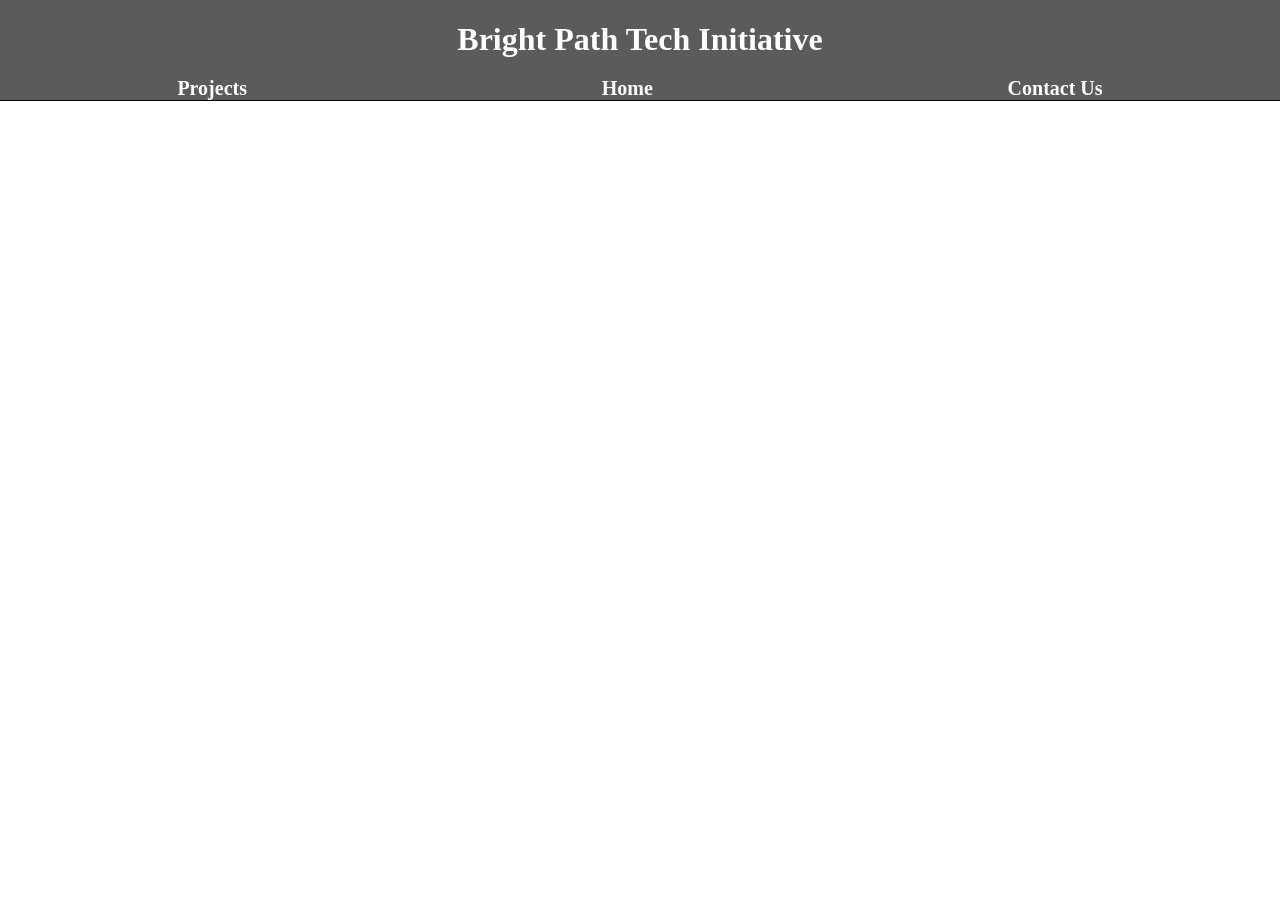
==== index.html @ d9a2ba1a "Add files via upload" ====
<!DOCTYPE html>
<html lang="en">
<head>
    <meta charset="UTF-8">
    <meta name="viewport" content="width=device-width, initial-scale=1.0">
    <title>Home</title>
    <link rel="stylesheet" type="text/css" href="styles.css">
</head>
<body>
    <header>
        <h1 class="companyName">Bright Path Tech Initiative</h1>
        <nav class="navBar">
            <a href="previous.html">Projects</a>
            <a href="index.html">Home</a>
            <a href="contact.html">Contact Us</a>
        </nav>
    </header>
</body>
</html>
---- styles.css ----
html {
    overflow-x: hidden;
}
header {
    background-color: rgb(91, 91, 91);
    position: fixed;
    width: 100%;
    height: 100px;
    top: 0;
    left: 0;
    border-bottom: 1px solid black;
}
.companyName {
    text-align: center;
    color: white;
}

.navBar {
    display: flex;
    flex-direction: row;
    justify-content: space-around;
    width: 100%;
    position: absolute;
    bottom: 0;
    right: 0;
    left: 0;
    text-align: center;
}

.navBar a {
    text-decoration: none;
    color: white;
    font-size: 20px;
    font-weight: bold;
}
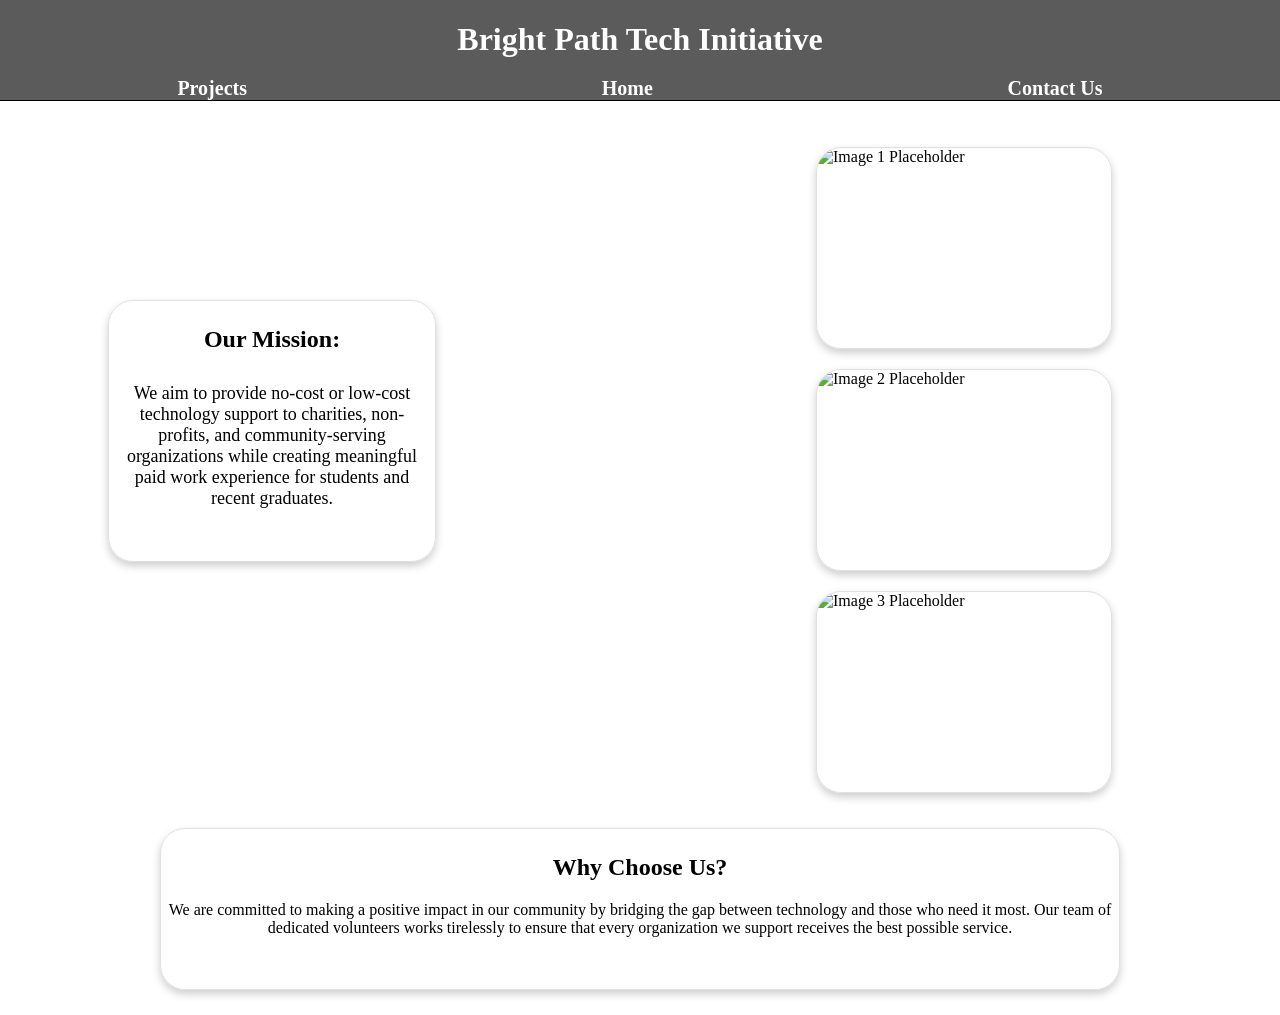
==== commit 900244af: "Updated Landing page + CSS to accompany it" ====
--- a/index.html
+++ b/index.html
@@ -8,12 +8,25 @@
 </head>
 <body>
     <header>
-        <h1 class="companyName">Bright Path Tech Initiative</h1>
+        <h1 class="companyName"><a href="index.html">Bright Path Tech Initiative</a></h1>
         <nav class="navBar">
             <a href="previous.html">Projects</a>
             <a href="index.html">Home</a>
             <a href="contact.html">Contact Us</a>
         </nav>
     </header>
+    <div class="mission">
+        <h2>Our Mission:</h2>
+        <p>We aim to provide no-cost or low-cost technology support to charities, non-profits, and community-serving organizations while creating meaningful paid work experience for students and recent graduates.</p>
+    </div>
+    <div class="images">
+        <img src="https://via.placeholder.com/300x200" alt="Image 1 Placeholder">
+        <img src="https://via.placeholder.com/300x200" alt="Image 2 Placeholder">
+        <img src="https://via.placeholder.com/300x200" alt="Image 3 Placeholder">
+    </div>
+    <div class="addInfo">
+        <h2>Why Choose Us?</h2>
+        <p>We are committed to making a positive impact in our community by bridging the gap between technology and those who need it most. Our team of dedicated volunteers works tirelessly to ensure that every organization we support receives the best possible service.</p>
+    </div>
 </body>
 </html>
--- a/styles.css
+++ b/styles.css
@@ -1,6 +1,7 @@
 html {
     overflow-x: hidden;
 }
+
 header {
     background-color: rgb(91, 91, 91);
     position: fixed;
@@ -10,6 +11,12 @@
     left: 0;
     border-bottom: 1px solid black;
 }
+
+header a {
+    text-decoration: none;
+    color: white;
+}
+
 .companyName {
     text-align: center;
     color: white;
@@ -32,4 +39,48 @@
     color: white;
     font-size: 20px;
     font-weight: bold;
+}
+
+.mission {
+    box-shadow: 0 4px 8px rgba(0, 0, 0, 0.2);
+    width: 25%;
+    height: 250px;
+    border-radius: 25px;
+    margin: 300px auto auto 100px;
+    padding: 5px;
+    text-align: center;
+    color: black;
+    border: 1px solid rgb(224, 224, 224);
+}
+
+.mission p {
+    padding: 10px;
+    font-size: 18px;
+}
+
+.images {
+    display: flex;
+    flex-direction: column;
+    width: 25%;
+    margin: -425px 150px auto auto;
+}
+
+img {
+    border-radius: 25px;
+    margin: 10px;   
+    height: 200px;
+    box-shadow: 0 4px 8px rgba(0, 0, 0, 0.2);
+    border: 1px solid rgb(224, 224, 224);
+} 
+
+.addInfo {
+    box-shadow: 0 4px 8px rgba(0, 0, 0, 0.2);
+    width: 75%;
+    height: 150px;
+    border-radius: 25px;
+    margin: 25px auto;
+    padding: 5px;
+    text-align: center;
+    color: black;
+    border: 1px solid rgb(224, 224, 224);
 }
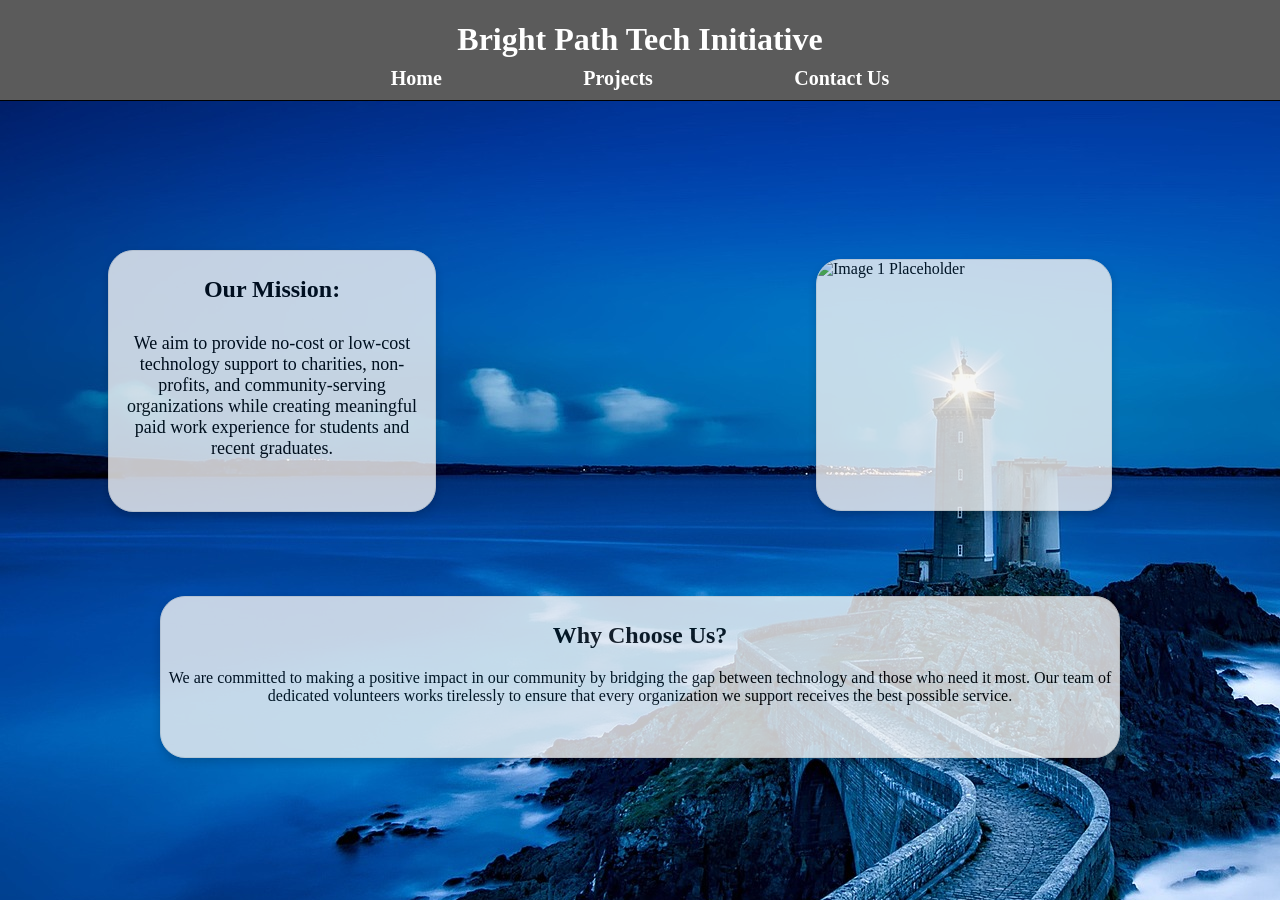
==== commit cbd799f1: "Added Media Queries to support mobile viewing" ====
--- a/index.html
+++ b/index.html
@@ -10,8 +10,8 @@
     <header>
         <h1 class="companyName"><a href="index.html">Bright Path Tech Initiative</a></h1>
         <nav class="navBar">
+            <a href="index.html">Home</a>
             <a href="previous.html">Projects</a>
-            <a href="index.html">Home</a>
             <a href="contact.html">Contact Us</a>
         </nav>
     </header>
@@ -20,9 +20,7 @@
         <p>We aim to provide no-cost or low-cost technology support to charities, non-profits, and community-serving organizations while creating meaningful paid work experience for students and recent graduates.</p>
     </div>
     <div class="images">
-        <img src="https://via.placeholder.com/300x200" alt="Image 1 Placeholder">
-        <img src="https://via.placeholder.com/300x200" alt="Image 2 Placeholder">
-        <img src="https://via.placeholder.com/300x200" alt="Image 3 Placeholder">
+        <img class="homeImg" src="https://via.placeholder.com/300x200" alt="Image 1 Placeholder">
     </div>
     <div class="addInfo">
         <h2>Why Choose Us?</h2>
--- a/styles.css
+++ b/styles.css
@@ -1,5 +1,9 @@
 html {
     overflow-x: hidden;
+}
+
+body {
+    background-image: url("images/LightHouse.jpg");
 }
 
 header {
@@ -10,6 +14,7 @@
     top: 0;
     left: 0;
     border-bottom: 1px solid black;
+    z-index: 10;
 }
 
 header a {
@@ -23,10 +28,11 @@
 }
 
 .navBar {
+    margin: auto;
     display: flex;
     flex-direction: row;
     justify-content: space-around;
-    width: 100%;
+    width: 50%;
     position: absolute;
     bottom: 0;
     right: 0;
@@ -35,6 +41,7 @@
 }
 
 .navBar a {
+    margin-bottom: 0.5em;
     text-decoration: none;
     color: white;
     font-size: 20px;
@@ -42,11 +49,13 @@
 }
 
 .mission {
+    opacity: 80%;
+    background-color: whitesmoke;
     box-shadow: 0 4px 8px rgba(0, 0, 0, 0.2);
     width: 25%;
     height: 250px;
     border-radius: 25px;
-    margin: 300px auto auto 100px;
+    margin: 250px auto auto 100px;
     padding: 5px;
     text-align: center;
     color: black;
@@ -62,25 +71,54 @@
     display: flex;
     flex-direction: column;
     width: 25%;
-    margin: -425px 150px auto auto;
+    margin: -263px 150px auto auto;
 }
 
-img {
+.homeImg {
+    background-color: whitesmoke;
+    opacity: 80%;
     border-radius: 25px;
     margin: 10px;   
-    height: 200px;
+    height: 250px;
     box-shadow: 0 4px 8px rgba(0, 0, 0, 0.2);
     border: 1px solid rgb(224, 224, 224);
 } 
 
 .addInfo {
+    background-color: whitesmoke;
+    opacity: 80%;
     box-shadow: 0 4px 8px rgba(0, 0, 0, 0.2);
     width: 75%;
     height: 150px;
     border-radius: 25px;
-    margin: 25px auto;
+    margin: 75px auto;
     padding: 5px;
     text-align: center;
     color: black;
     border: 1px solid rgb(224, 224, 224);
+}
+
+/* Media Queries to help with mobile */
+
+@media (max-width: 480px) {
+    .navBar {
+        width: 100%;
+    }
+
+    .mission {
+        width: 90%;
+        margin: 125px auto 30px auto;
+        height: fit-content;
+    }
+
+    .images {
+        width: 90%;
+        margin: 0px auto 25px auto;
+    }
+
+    .addInfo {
+        width: 90%;
+        margin: auto auto 15px auto;
+        height: fit-content;
+    }
 }
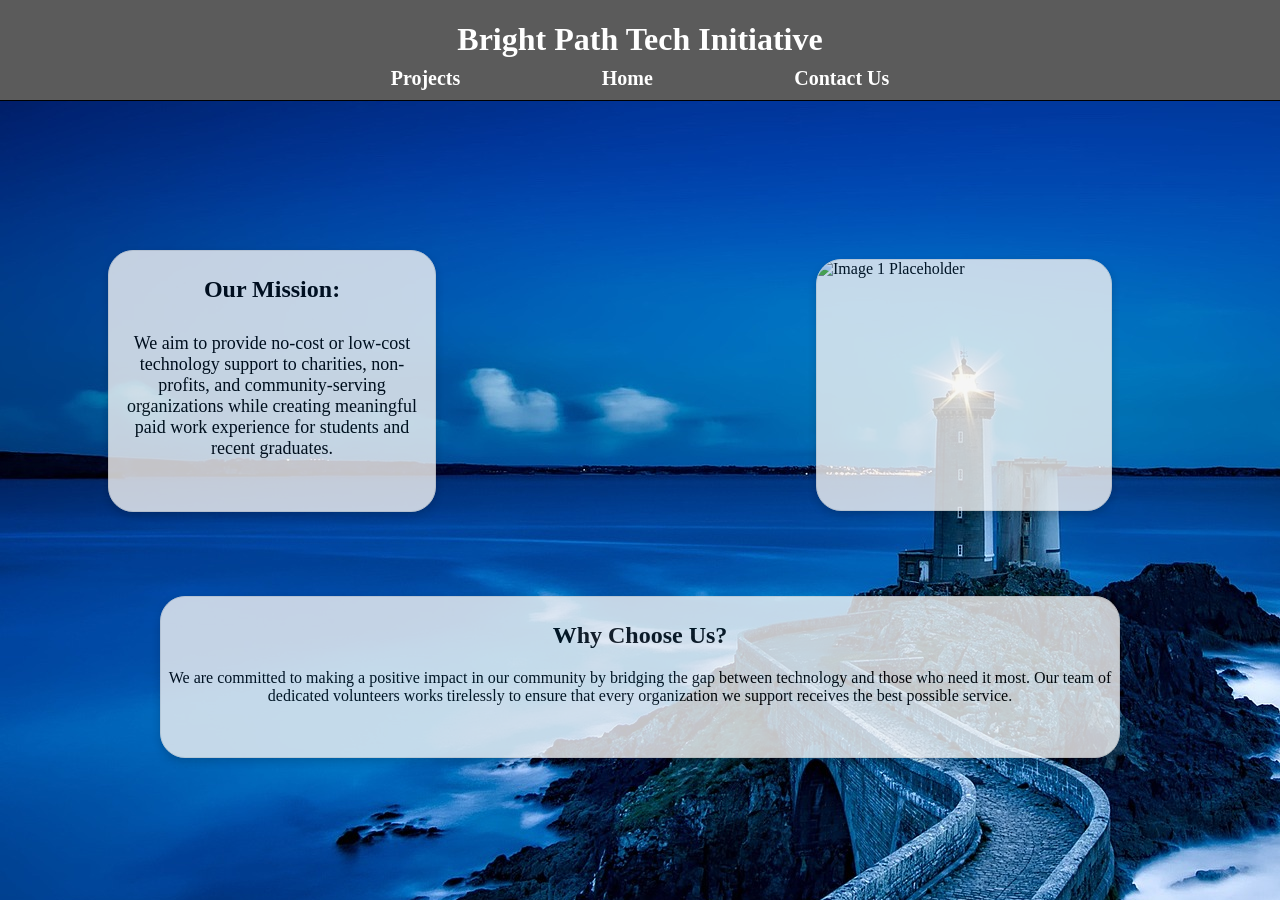
==== commit ec12447a: "moved all inline style code in previous projects page to the CSS file. In addition I've adjusted the" ====
--- a/index.html
+++ b/index.html
@@ -10,8 +10,8 @@
     <header>
         <h1 class="companyName"><a href="index.html">Bright Path Tech Initiative</a></h1>
         <nav class="navBar">
+            <a href="previous.html">Projects</a>
             <a href="index.html">Home</a>
-            <a href="previous.html">Projects</a>
             <a href="contact.html">Contact Us</a>
         </nav>
     </header>
--- a/styles.css
+++ b/styles.css
@@ -3,7 +3,7 @@
 }
 
 body {
-    background-image: url("images/LightHouse.jpg");
+    background-image: url("./images/LightHouse.jpg");
 }
 
 header {
@@ -17,9 +17,14 @@
     z-index: 10;
 }
 
+
 header a {
     text-decoration: none;
     color: white;
+}
+
+.previous-projects-page p, .previous-projects-page h3, .previous-projects-page h2, .previous-projects-page h1 {
+    text-align: center;
 }
 
 .companyName {
@@ -121,4 +126,85 @@
         margin: auto auto 15px auto;
         height: fit-content;
     }
+}
+.Description 
+{
+    background-color:rgb(91, 91, 91);
+}
+
+
+ul {
+  width: 90vw;
+  height: 300px;
+  padding: 20px;
+  display: flex;
+  gap: 4vw;
+  anchor-name: --my-carousel;
+  overflow-x: scroll;
+  scroll-snap-type: x mandatory;
+}
+
+ul::scroll-button(*) {
+  border: 0;
+  font-size: 2rem;
+  background: none;
+  color: black;
+  opacity: 0.7;
+  cursor: pointer;
+  position: absolute;
+  position-anchor: --my-carousel;
+}
+
+ul::scroll-button(*):hover,
+ul::scroll-button(*):focus {
+  opacity: 1;
+}
+
+ul::scroll-button(*):active {
+  translate: 1px 1px;
+}
+
+ul::scroll-button(*):disabled {
+  opacity: 0.2;
+  cursor: unset;
+}
+
+ul::scroll-button(left) {
+  content: "◄" / "Previous";
+  right: calc(anchor(left) - 70px);
+  bottom: calc(anchor(top) + 13px);
+}
+
+ul::scroll-button(right) {
+  content: "►" / "Next";
+  left: calc(anchor(right) - 70px);
+  bottom: calc(anchor(top) + 13px);
+}
+
+li {
+  list-style-type: none;
+  background-color: #eeeeee;
+  border: 1px solid #dddddd;
+  padding: 20px;
+
+  flex: 0 0 100%;
+
+  scroll-snap-align: center;
+}
+
+.previous-projects {
+  display: flex;                
+  justify-content: space-between;
+  align-items: center;          
+  text-align: center;           
+  width: 100%;                  
+}
+
+.previous-projects img {
+  width: 150px;                 
+  height: auto;
+}
+.previous-projects h2, .previous-projects h3 {
+  flex-grow: 1;                 
+  margin: 0 20px;               
 }
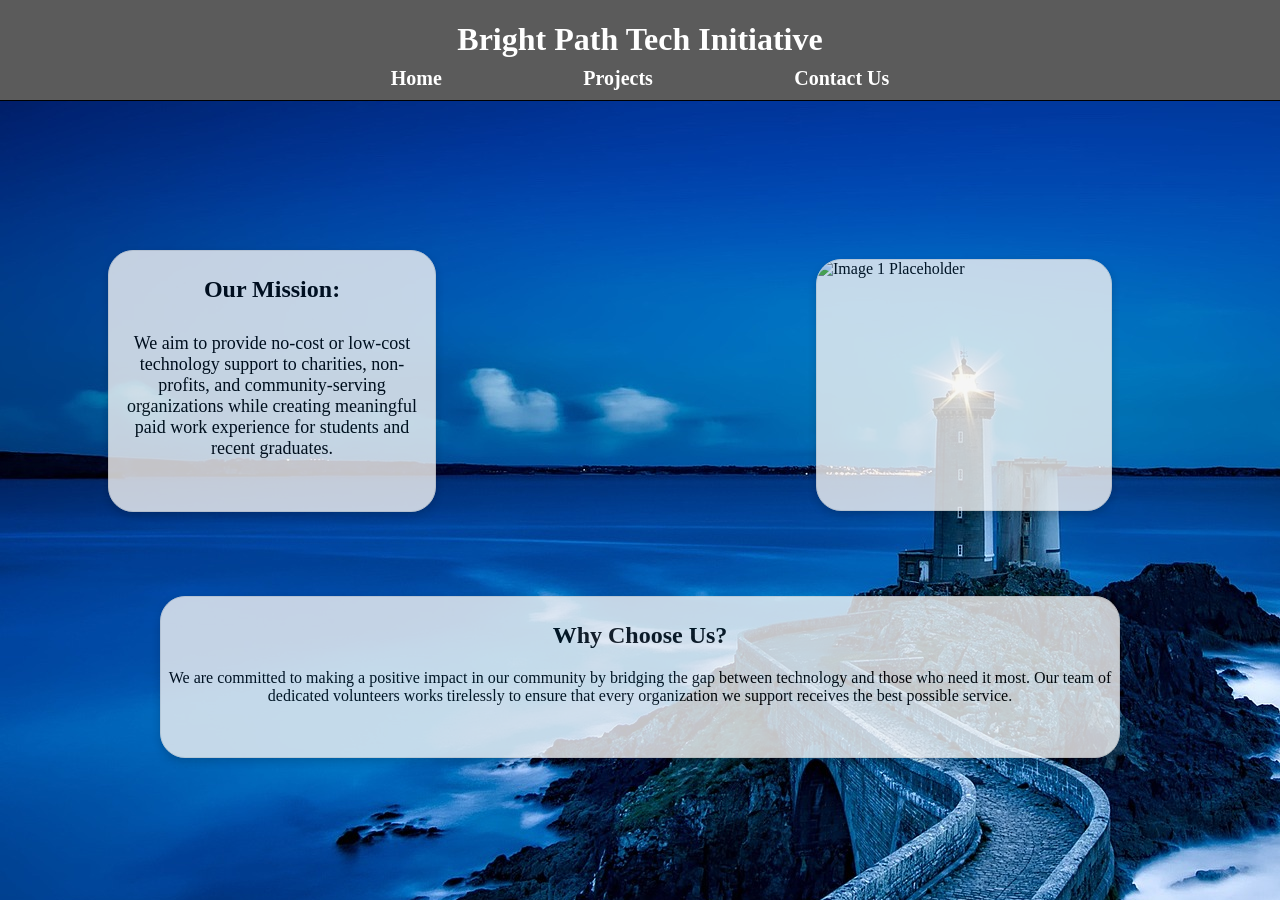
==== commit 21032d8c: "Changed Index navbar layour" ====
--- a/index.html
+++ b/index.html
@@ -10,8 +10,8 @@
     <header>
         <h1 class="companyName"><a href="index.html">Bright Path Tech Initiative</a></h1>
         <nav class="navBar">
+            <a href="index.html">Home</a>
             <a href="previous.html">Projects</a>
-            <a href="index.html">Home</a>
             <a href="contact.html">Contact Us</a>
         </nav>
     </header>
--- a/styles.css
+++ b/styles.css
@@ -133,8 +133,8 @@
 }
 
 
-ul {
-  width: 90vw;
+.carousel {
+  width: 50%;
   height: 300px;
   padding: 20px;
   display: flex;
@@ -142,6 +142,14 @@
   anchor-name: --my-carousel;
   overflow-x: scroll;
   scroll-snap-type: x mandatory;
+  margin: auto;
+  opacity: 80;
+  scroll-behavior: smooth;
+  scrollbar-width: none;
+  position: absolute;
+  left: 0;
+  right: 0;
+  bottom: 50px;
 }
 
 ul::scroll-button(*) {
@@ -149,46 +157,54 @@
   font-size: 2rem;
   background: none;
   color: black;
-  opacity: 0.7;
+  opacity: 1;
   cursor: pointer;
   position: absolute;
   position-anchor: --my-carousel;
+  transition: transform 0.15s ease-in-out;
 }
 
 ul::scroll-button(*):hover,
 ul::scroll-button(*):focus {
-  opacity: 1;
+  transform: scale(1.1);
 }
 
 ul::scroll-button(*):active {
+    opacity: 1;
   translate: 1px 1px;
 }
 
 ul::scroll-button(*):disabled {
-  opacity: 0.2;
+  transform: scale(1.0);
   cursor: unset;
+  color: gray;
 }
 
 ul::scroll-button(left) {
-  content: "◄" / "Previous";
-  right: calc(anchor(left) - 70px);
-  bottom: calc(anchor(top) + 13px);
+  background-color: white;
+  border-radius: 50%;
+  border: 1px solid silver;
+  content: "←" / "Previous";
+  right: calc(anchor(left) - 20px);
+  bottom: calc(anchor(top) - 200px);
 }
 
 ul::scroll-button(right) {
-  content: "►" / "Next";
-  left: calc(anchor(right) - 70px);
-  bottom: calc(anchor(top) + 13px);
+  background-color: white;
+  border-radius: 50%;
+  border: 1px solid silver;
+  content: "→" / "Next";
+  left: calc(anchor(right) - 20px);
+  bottom: calc(anchor(top) - 200px);
 }
 
 li {
   list-style-type: none;
+  border-radius: 30px;
   background-color: #eeeeee;
   border: 1px solid #dddddd;
   padding: 20px;
-
   flex: 0 0 100%;
-
   scroll-snap-align: center;
 }
 
@@ -197,7 +213,8 @@
   justify-content: space-between;
   align-items: center;          
   text-align: center;           
-  width: 100%;                  
+  width: 75%;              
+  margin: auto;    
 }
 
 .previous-projects img {
@@ -207,4 +224,17 @@
 .previous-projects h2, .previous-projects h3 {
   flex-grow: 1;                 
   margin: 0 20px;               
+}
+
+.appDesc {
+    width: 75%;
+    margin: auto;
+    text-align: center;
+}
+
+.pageDesc {
+    position: absolute;
+    top: 150px;
+    left: 0;
+    right: 0;
 }
